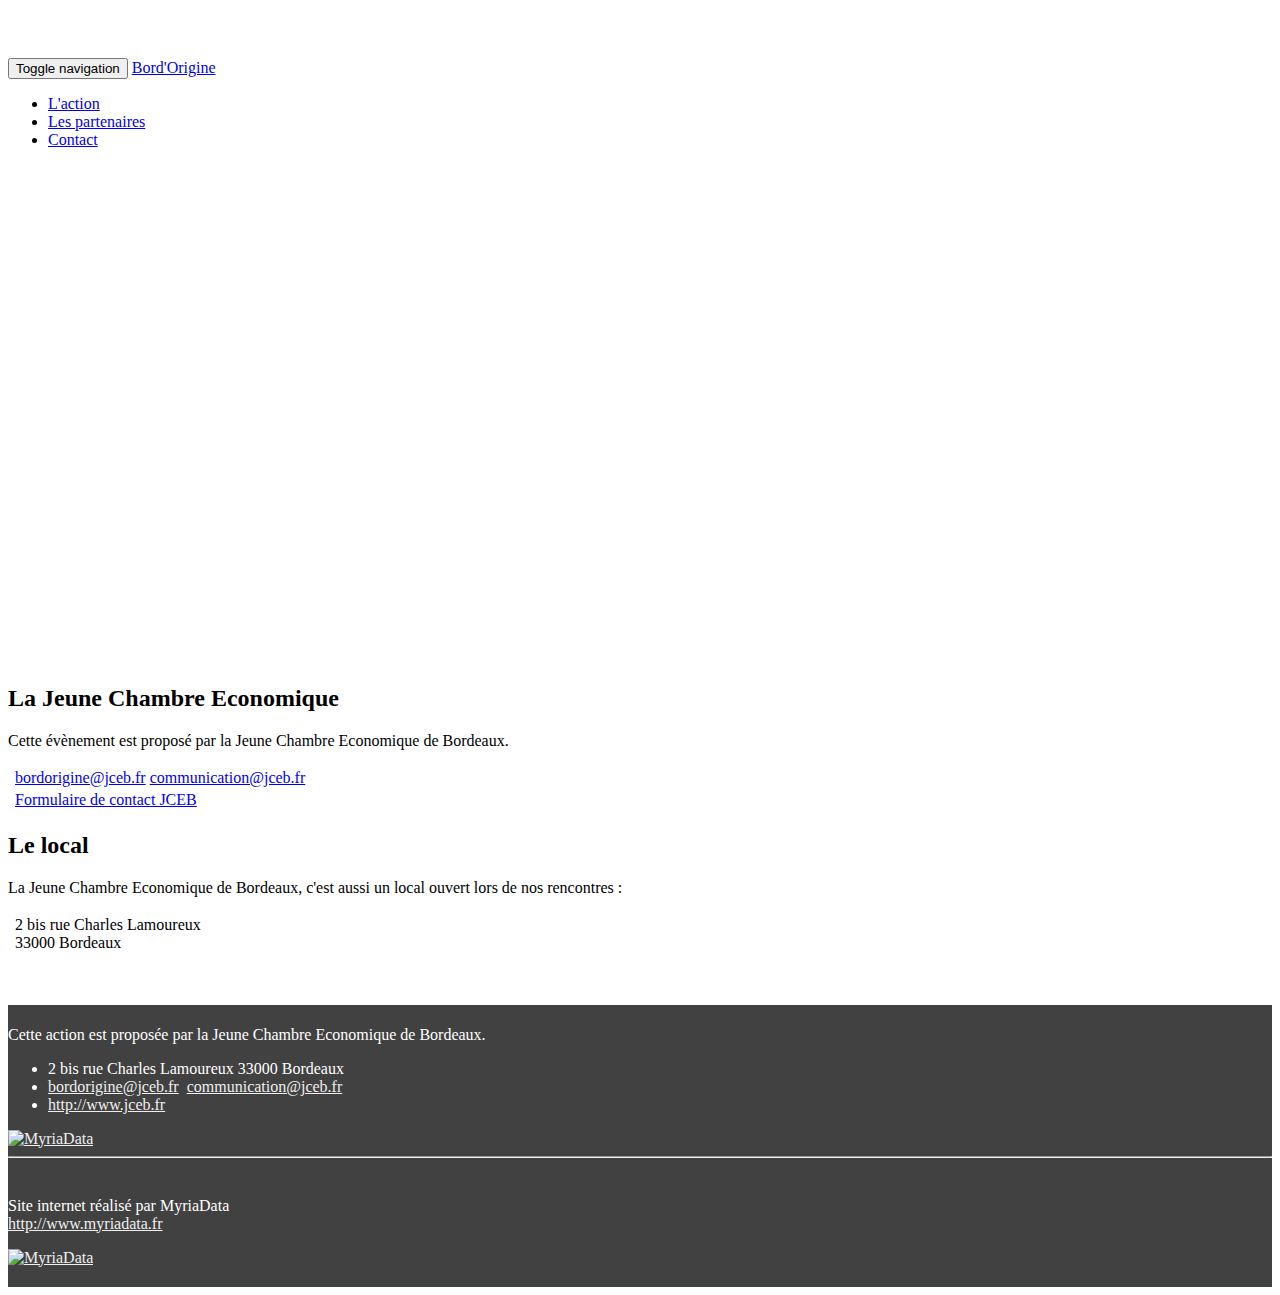
==== contact.html @ fde6119b "Commit overview event and init map exhibition" ====
<!DOCTYPE html>
<html>
<head lang="en">
<head lang="en">
    <meta charset="UTF-8">
    <meta name="viewport" content="width=device-width, initial-scale=1">
    <meta name="description" content="Site de BordOrigine, un projet de promotion des entreprises bordelaises. Jeune Chambre Economique de Bordeaux">
    <meta name="author" content="Jeune Chambre Economique de Bordeaux">

    <title>Bord'Origine - Jeune Chambre Economique de Bordeaux</title>
    <link href="css/bootstrap.min.css" rel="stylesheet" />
    <link href="css/bootstrap-theme.css" rel="stylesheet" />
    <link href="fontawesome/css/font-awesome.min.css" rel="stylesheet" />
    <link href="css/style.css" rel="stylesheet" />
</head>
<body>

<!-- Navbar -->
<nav class="navbar navbar-inverse navbar-fixed-top">
    <div class="container">
        <div class="navbar-header">
			<button type="button" class="navbar-toggle collapsed" data-toggle="collapse" data-target="#navbar" aria-expanded="false" aria-controls="navbar">
				<span class="sr-only">Toggle navigation</span>
				<span class="icon-bar"></span>
				<span class="icon-bar"></span>
				<span class="icon-bar"></span>
			</button>
            <a class="navbar-brand" href="index.html">Bord'Origine</a>
        </div>

        <div id="navbar" class="collapse navbar-collapse">
            <ul class="nav navbar-nav navbar-right">
                <li><a href="index.html">L'action</a></li>
                <li><a href="partenaires.html">Les partenaires</a></li>
                <li class="active"><a href="contact.html">Contact</a></li>
            </ul>
        </div>
    </div>
</nav> 

<!-- Google Map -->
<div id="carousel">
    <div class="row">
        <div class="col-md-12">
            <div id="map-canvas"></div>
        </div>
    </div>
</div>

<!-- Body -->
<div class="container">
	<div class="row">
		<div class="col-md-6">
			<h2 class="text-center"><strong>La Jeune Chambre Economique</strong></h2>
			<p>
                Cette évènement est proposé par la Jeune Chambre Economique de Bordeaux.
            </p>
            <div class="row">
                <div class="col-md-offset-2 col-md-6">
                    <table class="table borderless">
                        <tbody>
                        <tr>
                            <td><i class="fa fa-envelope"></i></td>
                            <td>
                                <a href="mailto:bordorigine@jceb.fr">bordorigine@jceb.fr</a>
                                <a href="mailto:communication@jceb.fr">communication@jceb.fr</a>
                            </td>
                        </tr>
                        <tr>
                            <td><i class="fa fa-link"></i></td>
                            <td>
                                <a href="http://www.jceb.fr/#!contact/c1z0x">Formulaire de contact JCEB</a>
                            </td>
                        </tr>
                        </tbody>
                    </table>
                </div>
            </div>
		</div>
		<div class="col-md-6">
			<h2 class="text-center"><strong>Le local</strong></h2>
			<p>La Jeune Chambre Economique de Bordeaux, c'est aussi un local ouvert lors de nos rencontres : </p>
			<div class="row">
				<div class="col-md-offset-2 col-md-6">
					<table class="table borderless">
						<tbody>
							<tr>
								<td><i class="fa fa-home"></i></td>
								<td>
									2 bis rue Charles Lamoureux <br />
									33000 Bordeaux
								</td>
							</tr>
						</tbody>
					</table>
				</div>
			</div>
		</div>
	</div>
</div>

<!-- footer -->
<div id="footer">
    <div class="container">
        <div class="row">
            <div class="col-md-6">
                <div>
                    <p>
                        Cette action est proposée par la Jeune Chambre Economique de Bordeaux.
                    </p>
                    <ul class="list-unstyled">
                        <li><i class="fa fa-home"></i> 2 bis rue Charles Lamoureux 33000 Bordeaux</li>
                        <li>
                            <i class="fa fa-envelope"></i>
                            <a href="mailto:bordorigine@jceb.fr">bordorigine@jceb.fr</a>&nbsp
                            <a href="mailto:communication@jceb.fr">communication@jceb.fr</a>
                        </li>
                        <li><i class="fa fa-link"></i> <a href="http://www.jceb.fr">http://www.jceb.fr</a></li>
                    </ul>
                </div>
            </div>
            <div class="col-md-6">
                <a href="http://www.jceb.fr">
                    <img class="pull-right" height="90px"
                         src="pictures/main/logo-jci-inverse.png" alt="MyriaData"/>
                </a>
            </div>
        </div>
        <hr/>
        <div class="row">
            <div id="copyright" class="col-md-6">
                <p class="text-muted pull-left">
                    Site internet réalisé par MyriaData <br class="hidden-lg hidden-md" />
                    <a href="http://www.myriadata.fr">http://www.myriadata.fr</a>
                </p>
            </div>
            <div class="col-md-6 hidden-xs hidden-sm">
                <a href="http://www.myriadata.fr">
                    <img class="pull-right" height="50px"
                         src="pictures/main/logo-myriadata-inverse.png" alt="MyriaData"/>
                </a>
            </div>
        </div>
    </div>
</div>

<script type="text/javascript" src="js/jquery-2.1.1.min.js"></script>
<script type="text/javascript" src="js/bootstrap.min.js"></script>
<script type="text/javascript" src="https://maps.googleapis.com/maps/api/js?key=AIzaSyBKuBVBJtADmfFpWTiRTHjdoXX9tCPtqVU"></script>

<script type="text/javascript" src="js/script.js"></script>

</body>
</html>
---- css/style.css ----
/*****************/
/* NAVBAR OFFSET */
/*****************/

body {
    padding-top: 50px;
}

/************/
/* Overview */
/************/

div.overview {
    margin: 3em
}

div.overview > div > h4 {
    text-align: center;
    text-transform: uppercase;
}

div.overview > div > img {
    display: block;
    margin: auto;
    height: 100px;
    width: 100px;
    padding: 1em;
}

div.overview > div > p {
    text-align: justify;
}

/**************************/
/* CUSTOMIZE THE CAROUSEL */
/**************************/

.carousel-control {
    height: 200px;
    margin-top: 150px;

    font-size: 120px;
    border: 0;
    z-index: 10;
    color: #ffffff;
    opacity: 1;

}

.carousel-control.left {
    background-image: -webkit-linear-gradient(left,rgba(0,0,0,0) 0,rgba(0,0,0,0) 0%);
    background-image: -o-linear-gradient(left,rgba(0,0,0,0) 0,rgba(0,0,0,0) 0%);
    background-image: -webkit-gradient(linear,left top,right top,from(rgba(0,0,0,0)),to(rgba(0,0,0,0)));
    background-image: linear-gradient(to right,rgba(0,0,0,0) 0,rgba(0,0,0,0) 0%);
}

.carousel-control.right {
    background-image: -webkit-linear-gradient(left,rgba(0,0,0,0) 0,rgba(0,0,0,0) 0%);
    background-image: -o-linear-gradient(left,rgba(0,0,0,0) 0,rgba(0,0,0,0) 0%);
    background-image: -webkit-gradient(linear,left top,right top,from(rgba(0,0,0,0)),to(rgba(0,0,0,0)));
    background-image: linear-gradient(to right,rgba(0,0,0,0) 0,rgba(0,0,0,0) 0%);
}

.carousel .item {
    height: 500px;
}
.carousel img {
    position: absolute;
    top: 0;
    left: 0;
    min-width: 100%;
    height: 500px;
}

.carousel-caption {
    padding-bottom: 180px;
}

.carousel-caption h1 {
    font-size: 60px;
}
.carousel-caption p {
    font-size: 40px;
}

/**********/
/* FOOTER */
/**********/

/* Set the fixed height of the footer here */
#footer {
    background-color:#414141;
    margin-top:50px;
    padding-top:5px;
    padding-bottom:20px;

    color: #ffffff;
}

#copyright {
    padding-top: 15px;
}

#footer a {
    color:#efefef;
}

#footer h4 {
    color: #aaaaaa;
}

/*******/
/* MAP */
/*******/

#map-canvas {
    min-height: 500px;
    margin: 0;
    padding: 0;
}

.map-exhibition {
    padding-left: 0;
    padding-right: 0;
}

#map-exhibition {
    min-height: 350px;
    margin: 0;
    padding: 0;
}

/*********/
/* TABLE */
/*********/
table.borderless td,table.borderless th{
    border: none !important;
}
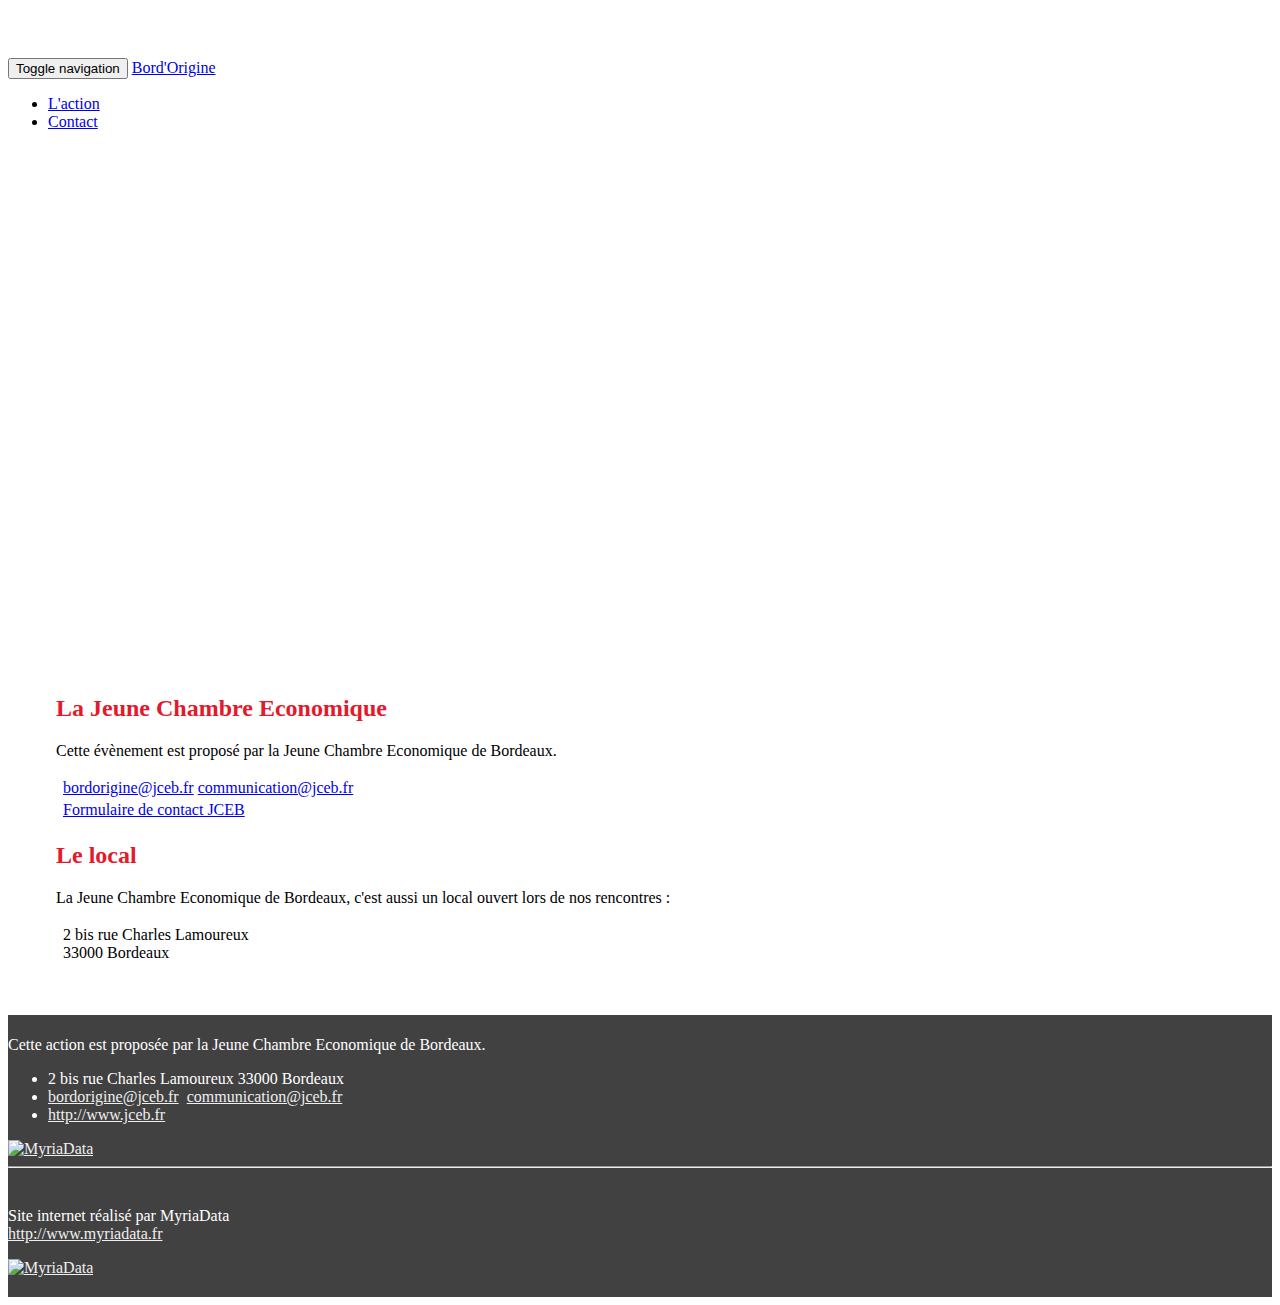
==== commit e41c0b68: "First production version with action and contact pages" ====
--- a/contact.html
+++ b/contact.html
@@ -31,7 +31,7 @@
         <div id="navbar" class="collapse navbar-collapse">
             <ul class="nav navbar-nav navbar-right">
                 <li><a href="index.html">L'action</a></li>
-                <li><a href="partenaires.html">Les partenaires</a></li>
+                <!--<li><a href="partenaires.html">Les partenaires</a></li>-->
                 <li class="active"><a href="contact.html">Contact</a></li>
             </ul>
         </div>
@@ -49,7 +49,7 @@
 
 <!-- Body -->
 <div class="container">
-	<div class="row">
+	<div class="row onepagerow">
 		<div class="col-md-6">
 			<h2 class="text-center"><strong>La Jeune Chambre Economique</strong></h2>
 			<p>
--- a/css/style.css
+++ b/css/style.css
@@ -6,20 +6,37 @@
     padding-top: 50px;
 }
 
-/************/
-/* Overview */
-/************/
+/**********/
+/* Global */
+/**********/
 
-div.overview {
-    margin: 3em
+strong {
+    color: #e21a2b;
 }
 
-div.overview > div > h4 {
+/****************/
+/* One page row */
+/****************/
+
+div.onepagerow {
+    margin: 3em;
+}
+
+div.onepagerow > div > h4 {
     text-align: center;
     text-transform: uppercase;
 }
 
-div.overview > div > img {
+div.onepagerow > div > h4.appendH4 {
+    padding-top: 2em
+}
+
+div.onepagerow > div > h5 {
+    text-align: center;
+    text-transform: uppercase;
+}
+
+.itemLogo {
     display: block;
     margin: auto;
     height: 100px;
@@ -27,8 +44,18 @@
     padding: 1em;
 }
 
-div.overview > div > p {
+div.onepagerow > div > p {
     text-align: justify;
+}
+
+.onepagerow-fluid {
+    padding-left: 0;
+    padding-right: 0;
+}
+
+img.wide-fluid {
+    height: 500px;
+    min-width: 100%;
 }
 
 /**************************/
@@ -119,11 +146,6 @@
     padding: 0;
 }
 
-.map-exhibition {
-    padding-left: 0;
-    padding-right: 0;
-}
-
 #map-exhibition {
     min-height: 350px;
     margin: 0;
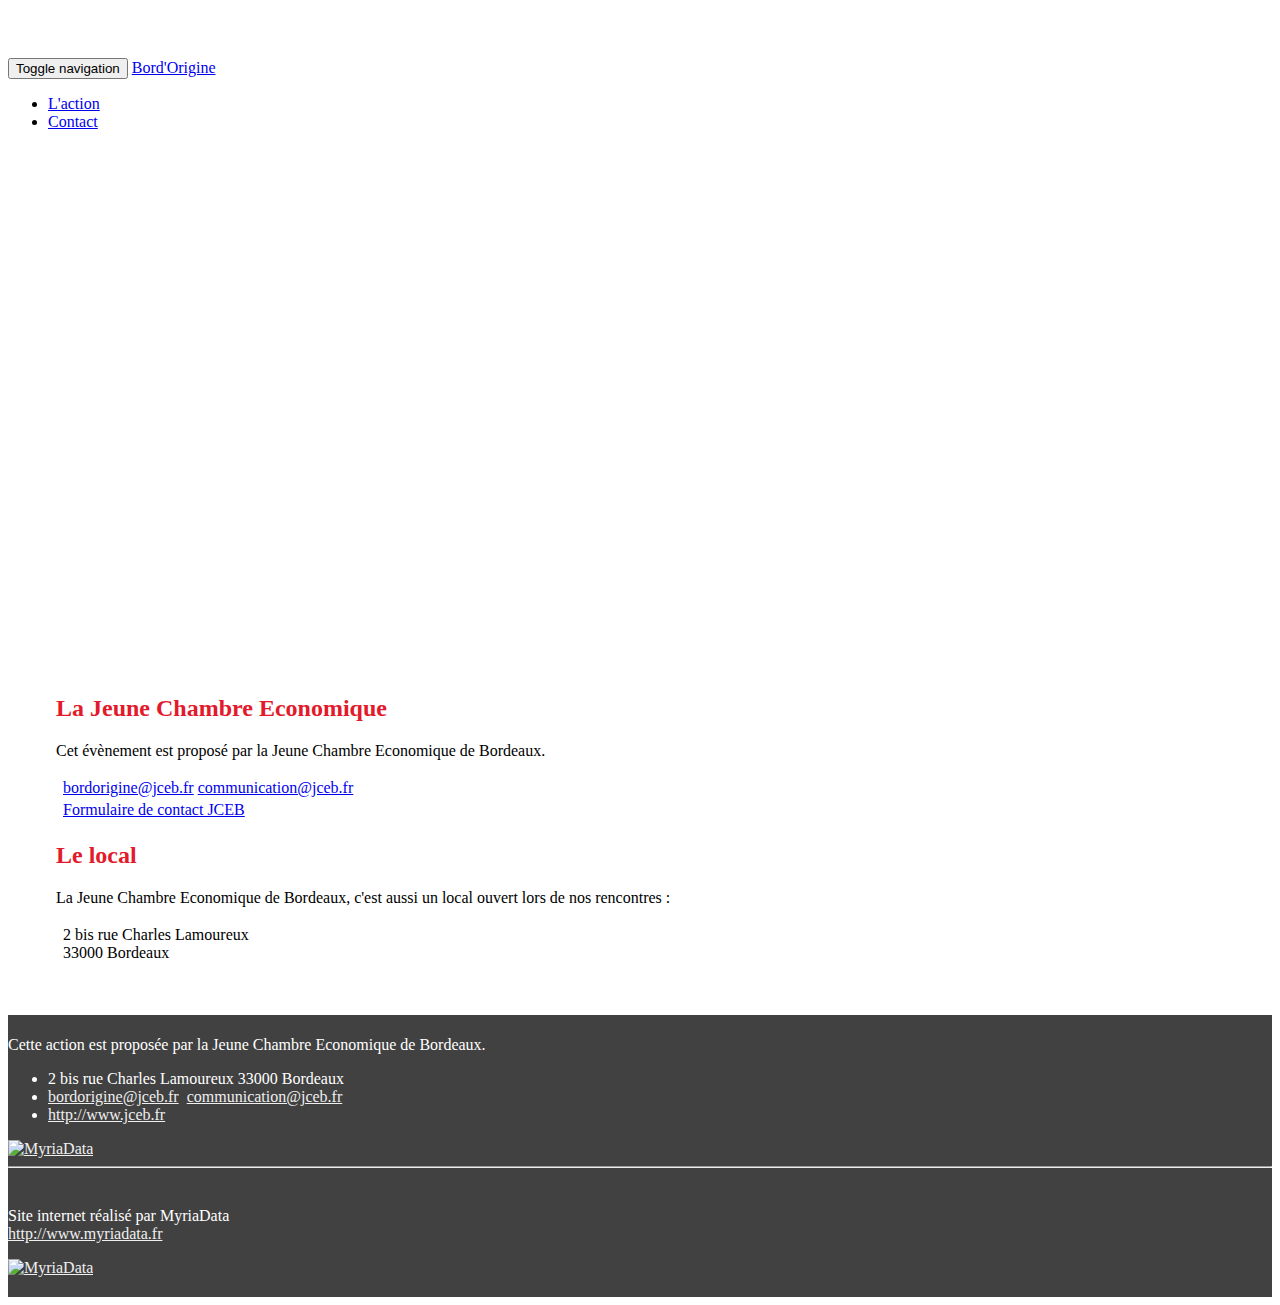
==== commit 8a36db78: "Google Analytics" ====
--- a/contact.html
+++ b/contact.html
@@ -7,7 +7,12 @@
     <meta name="description" content="Site de BordOrigine, un projet de promotion des entreprises bordelaises. Jeune Chambre Economique de Bordeaux">
     <meta name="author" content="Jeune Chambre Economique de Bordeaux">
 
+    <meta property="og:title" content="Bord'Origine - Contact" />
+    <meta property="og:description" content="Projet de promotion des entreprises bordelaises - Jeune Chambre Economique de Bordeaux - Contact" />
+    <meta property="og:image" content="http://www.bordorigine.fr/pictures/logo/logo.png" />
+
     <title>Bord'Origine - Jeune Chambre Economique de Bordeaux</title>
+    <link rel="image_src" src="pictures/logo/logo.png" />
     <link href="css/bootstrap.min.css" rel="stylesheet" />
     <link href="css/bootstrap-theme.css" rel="stylesheet" />
     <link href="fontawesome/css/font-awesome.min.css" rel="stylesheet" />
@@ -53,7 +58,7 @@
 		<div class="col-md-6">
 			<h2 class="text-center"><strong>La Jeune Chambre Economique</strong></h2>
 			<p>
-                Cette évènement est proposé par la Jeune Chambre Economique de Bordeaux.
+                Cet évènement est proposé par la Jeune Chambre Economique de Bordeaux.
             </p>
             <div class="row">
                 <div class="col-md-offset-2 col-md-6">
@@ -150,5 +155,15 @@
 
 <script type="text/javascript" src="js/script.js"></script>
 
+<script>
+    (function(i,s,o,g,r,a,m){i['GoogleAnalyticsObject']=r;i[r]=i[r]||function(){
+                (i[r].q=i[r].q||[]).push(arguments)},i[r].l=1*new Date();a=s.createElement(o),
+            m=s.getElementsByTagName(o)[0];a.async=1;a.src=g;m.parentNode.insertBefore(a,m)
+    })(window,document,'script','//www.google-analytics.com/analytics.js','ga');
+
+    ga('create', 'UA-63400192-1', 'auto');
+    ga('send', 'pageview');
+</script>
+
 </body>
 </html>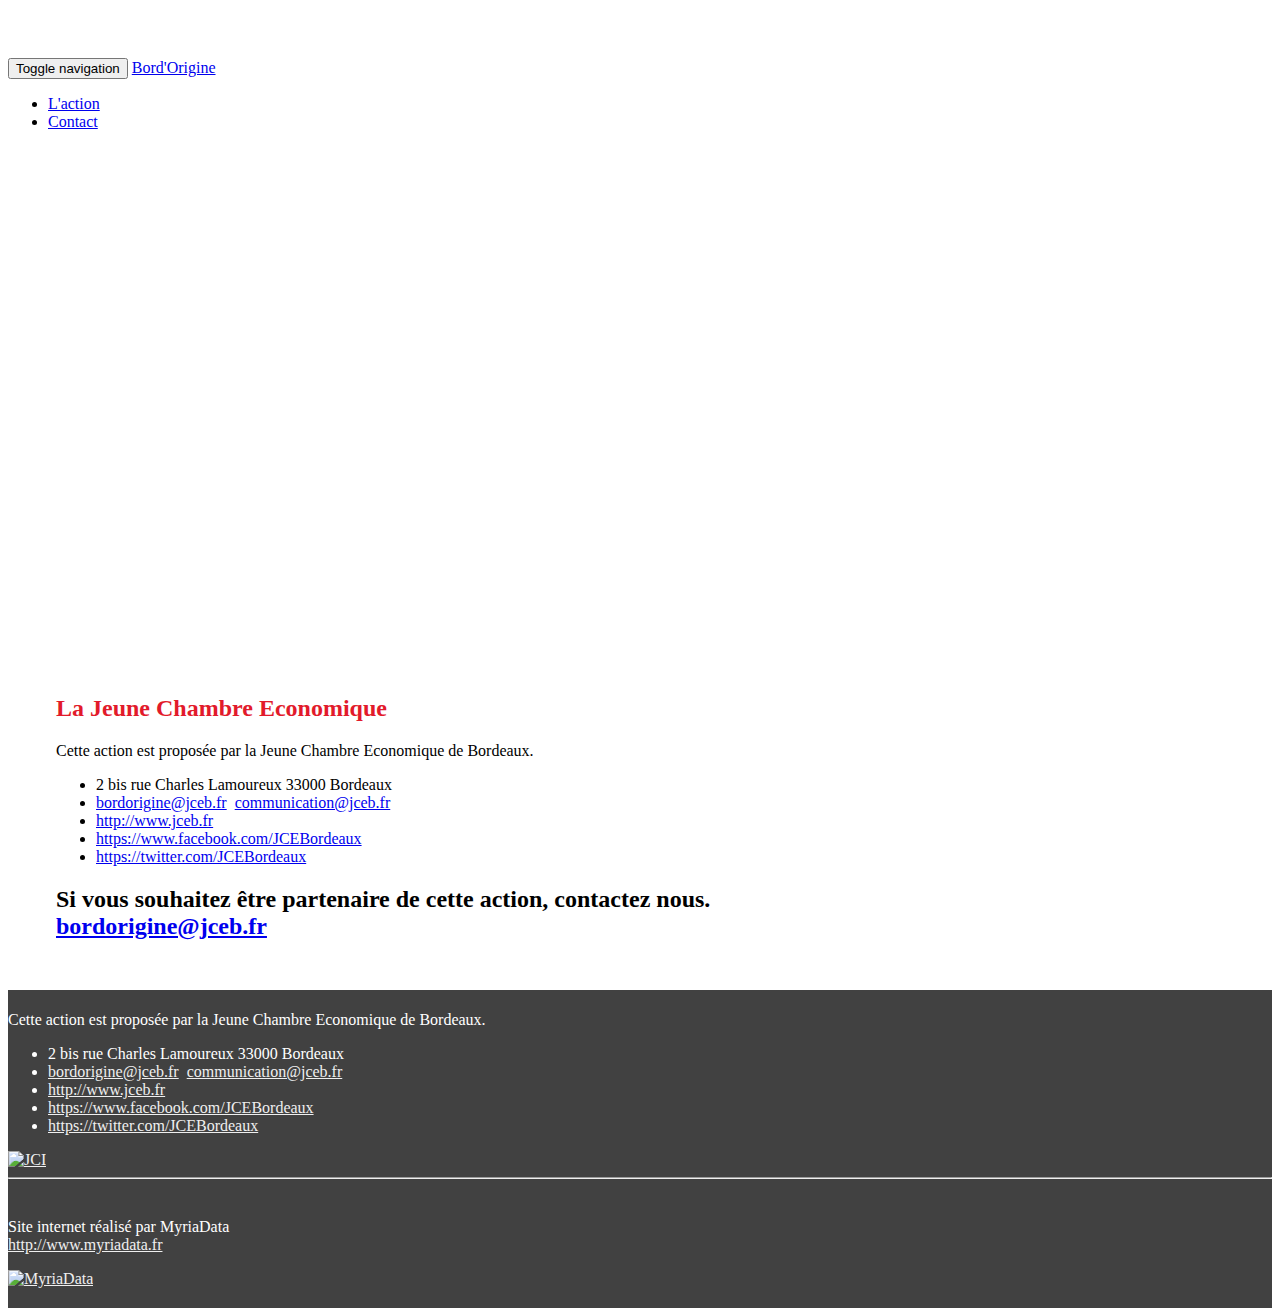
==== commit 953cbef5: "Responsive fix" ====
--- a/contact.html
+++ b/contact.html
@@ -9,7 +9,7 @@
 
     <meta property="og:title" content="Bord'Origine - Contact" />
     <meta property="og:description" content="Projet de promotion des entreprises bordelaises - Jeune Chambre Economique de Bordeaux - Contact" />
-    <meta property="og:image" content="http://www.bordorigine.fr/pictures/logo/logo.png" />
+    <meta property="og:image" content="http://www.bordorigine.fr/pictures/logo/logo-bordorigine.png" />
 
     <title>Bord'Origine - Jeune Chambre Economique de Bordeaux</title>
     <link rel="image_src" src="pictures/logo/logo.png" />
@@ -44,7 +44,7 @@
 </nav> 
 
 <!-- Google Map -->
-<div id="carousel">
+<div id="carousel" class="hidden-sm hidden-xs">
     <div class="row">
         <div class="col-md-12">
             <div id="map-canvas"></div>
@@ -57,57 +57,38 @@
 	<div class="row onepagerow">
 		<div class="col-md-6">
 			<h2 class="text-center"><strong>La Jeune Chambre Economique</strong></h2>
-			<p>
-                Cet évènement est proposé par la Jeune Chambre Economique de Bordeaux.
-            </p>
-            <div class="row">
-                <div class="col-md-offset-2 col-md-6">
-                    <table class="table borderless">
-                        <tbody>
-                        <tr>
-                            <td><i class="fa fa-envelope"></i></td>
-                            <td>
-                                <a href="mailto:bordorigine@jceb.fr">bordorigine@jceb.fr</a>
-                                <a href="mailto:communication@jceb.fr">communication@jceb.fr</a>
-                            </td>
-                        </tr>
-                        <tr>
-                            <td><i class="fa fa-link"></i></td>
-                            <td>
-                                <a href="http://www.jceb.fr/#!contact/c1z0x">Formulaire de contact JCEB</a>
-                            </td>
-                        </tr>
-                        </tbody>
-                    </table>
-                </div>
+            <div>
+                <p>
+                    Cette action est proposée par la Jeune Chambre Economique de Bordeaux.
+                </p>
+                <ul>
+                    <li><i class="fa fa-home"></i> 2 bis rue Charles Lamoureux 33000 Bordeaux</li>
+                    <li>
+                        <i class="fa fa-envelope"></i>
+                        <a href="mailto:bordorigine@jceb.fr">bordorigine@jceb.fr</a>&nbsp
+                        <a href="mailto:communication@jceb.fr">communication@jceb.fr</a>
+                    </li>
+                    <li><i class="fa fa-link"></i> <a href="http://www.jceb.fr">http://www.jceb.fr</a></li>
+                    <li><i class="fa fa-facebook-square"></i> <a href="https://www.facebook.com/JCEBordeaux">https://www.facebook.com/JCEBordeaux</a></li>
+                    <li><i class="fa fa-twitter-square"></i> <a href="https://twitter.com/JCEBordeaux">https://twitter.com/JCEBordeaux</a></li>
+                </ul>
             </div>
 		</div>
-		<div class="col-md-6">
-			<h2 class="text-center"><strong>Le local</strong></h2>
-			<p>La Jeune Chambre Economique de Bordeaux, c'est aussi un local ouvert lors de nos rencontres : </p>
-			<div class="row">
-				<div class="col-md-offset-2 col-md-6">
-					<table class="table borderless">
-						<tbody>
-							<tr>
-								<td><i class="fa fa-home"></i></td>
-								<td>
-									2 bis rue Charles Lamoureux <br />
-									33000 Bordeaux
-								</td>
-							</tr>
-						</tbody>
-					</table>
-				</div>
-			</div>
-		</div>
+        <div class="col-md-6">
+            <div class="jumbotron text-center">
+                <h2>
+                    Si vous souhaitez être partenaire de cette action, contactez nous.
+                    <br /><a href="mailto:bordorigine@jceb.fr">bordorigine@jceb.fr</a>
+                </h2>
+            </div>
+        </div>
 	</div>
 </div>
 
 <!-- footer -->
 <div id="footer">
     <div class="container">
-        <div class="row">
+        <div class="row vertical-align">
             <div class="col-md-6">
                 <div>
                     <p>
@@ -121,13 +102,15 @@
                             <a href="mailto:communication@jceb.fr">communication@jceb.fr</a>
                         </li>
                         <li><i class="fa fa-link"></i> <a href="http://www.jceb.fr">http://www.jceb.fr</a></li>
+                        <li><i class="fa fa-facebook-square"></i> <a href="https://www.facebook.com/JCEBordeaux">https://www.facebook.com/JCEBordeaux</a></li>
+                        <li><i class="fa fa-twitter-square"></i> <a href="https://twitter.com/JCEBordeaux">https://twitter.com/JCEBordeaux</a></li>
                     </ul>
                 </div>
             </div>
             <div class="col-md-6">
                 <a href="http://www.jceb.fr">
                     <img class="pull-right" height="90px"
-                         src="pictures/main/logo-jci-inverse.png" alt="MyriaData"/>
+                         src="pictures/main/logo-jci-inverse.png" alt="JCI"/>
                 </a>
             </div>
         </div>
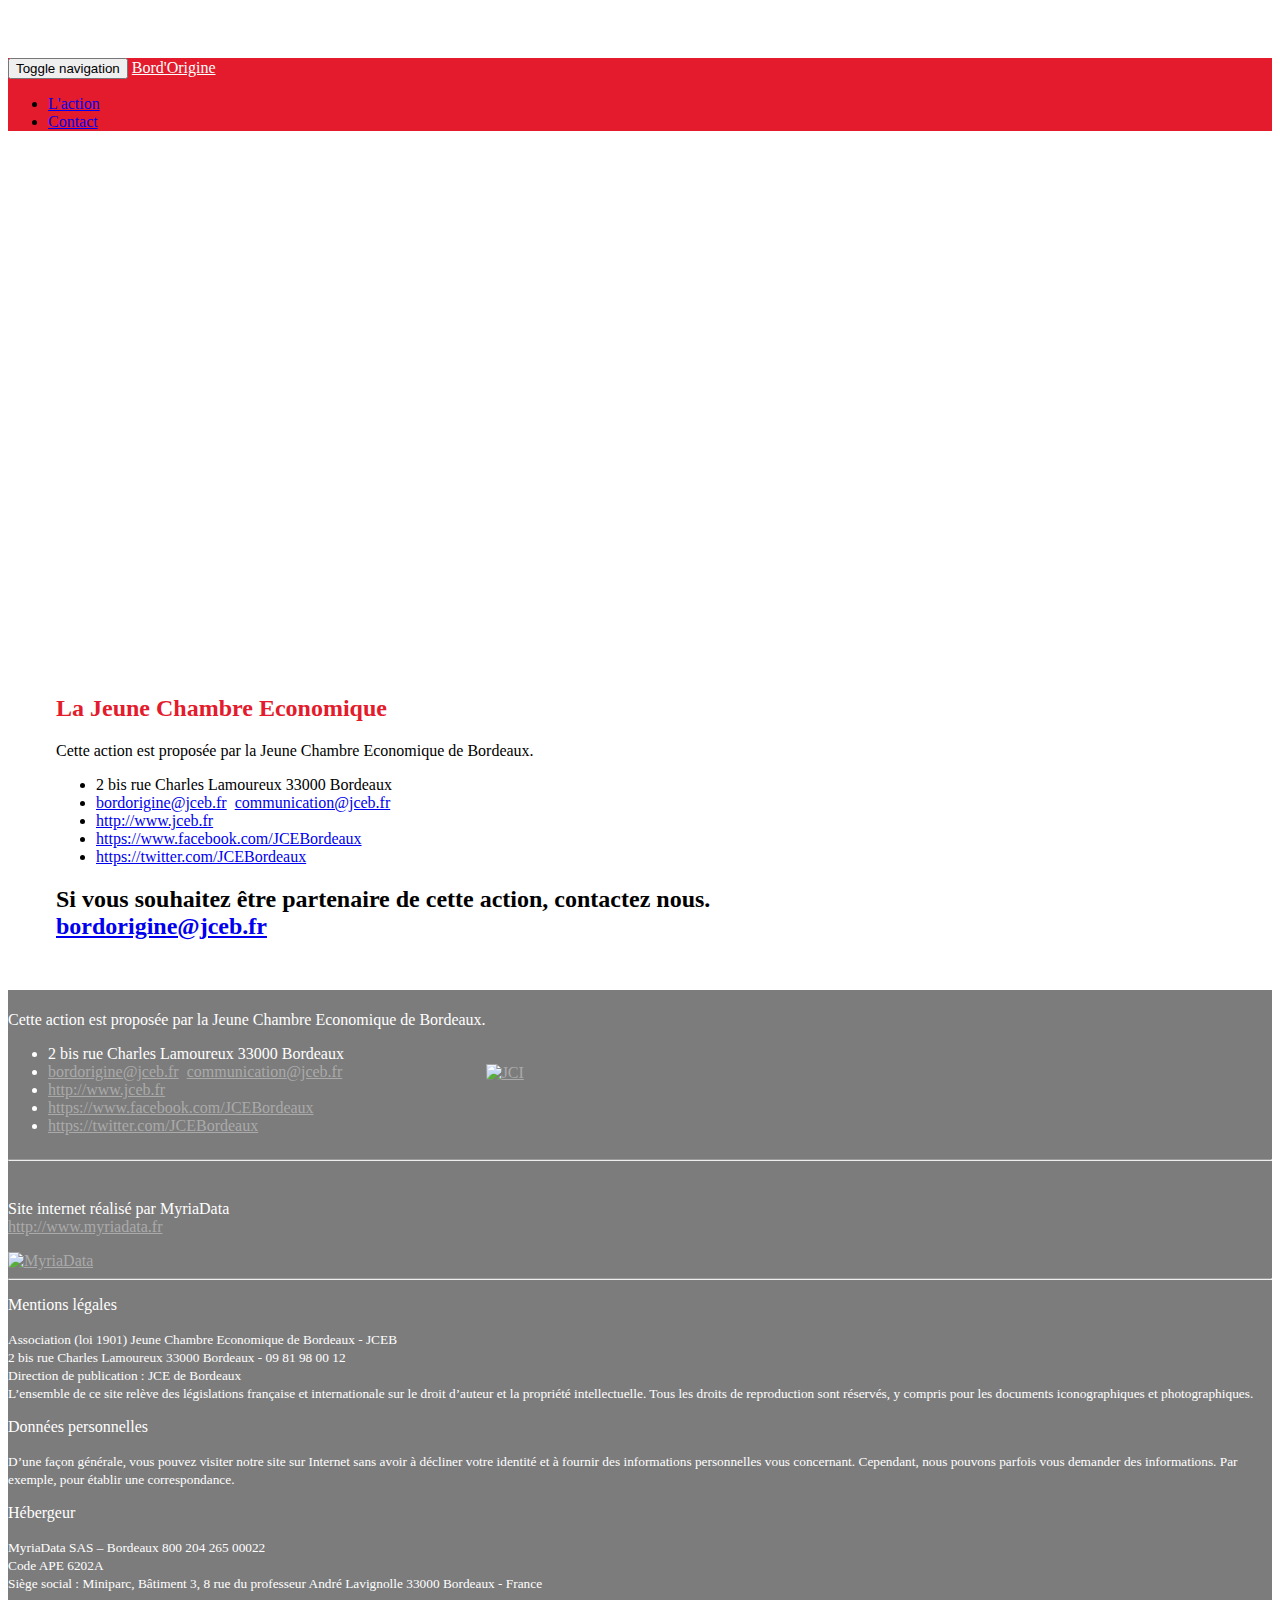
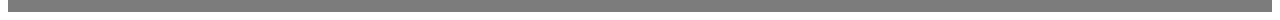
==== commit e0e47ea2: "Legal notes host" ====
--- a/contact.html
+++ b/contact.html
@@ -41,7 +41,7 @@
             </ul>
         </div>
     </div>
-</nav> 
+</nav>
 
 <!-- Google Map -->
 <div id="carousel" class="hidden-sm hidden-xs">
@@ -129,6 +129,34 @@
                 </a>
             </div>
         </div>
+        <hr />
+        <div class="row">
+          <div class="col-md-4">
+            <p>Mentions légales</p>
+            <small>
+              Association (loi 1901) Jeune Chambre Economique de Bordeaux - JCEB<br />
+              2 bis rue Charles Lamoureux 33000 Bordeaux - 09 81 98 00 12<br />
+              Direction de publication : JCE de Bordeaux<br />
+              L’ensemble de ce site relève des législations française et internationale sur le droit d’auteur et la propriété intellectuelle.
+              Tous les droits de reproduction sont réservés, y compris pour les documents iconographiques et photographiques.<br />
+            </small>
+          </div>
+          <div class="col-md-4">
+            <p>Données personnelles</p>
+            <small>
+              D’une façon générale, vous pouvez visiter notre site sur Internet sans avoir à décliner votre identité et à fournir des informations
+              personnelles vous concernant. Cependant, nous pouvons parfois vous demander des informations. Par exemple, pour établir une correspondance.<br />
+            </small>
+          </div>
+          <div class="col-md-4">
+            <p>Hébergeur</p>
+            <small>
+              MyriaData SAS – Bordeaux 800 204 265 00022<br />
+              Code APE 6202A <!--– N° TVA : FR 22 424 761 419--><br />
+              Siège social : Miniparc, Bâtiment 3, 8 rue du professeur André Lavignolle 33000 Bordeaux - France<br />
+            </small>
+          </div>
+        </div>
     </div>
 </div>
 
@@ -149,4 +177,4 @@
 </script>
 
 </body>
-</html>+</html>
--- a/css/style.css
+++ b/css/style.css
@@ -7,16 +7,42 @@
 }
 
 /**********/
+/* Navbar */
+/**********/
+
+.navbar-inverse {
+     background-color: #e31b2c; /* 227 - 27 - 44 */
+     background-image: linear-gradient(to right, #e31b2c, #e31b2c);
+     border-width: 0;
+ }
+
+.navbar-brand {
+    color : #fff !important;
+}
+
+.navbar-brand:hover {
+    color : #fff !important;
+}
+
+/**********/
 /* Global */
 /**********/
 
 strong {
-    color: #e21a2b;
+    color: #e31b2c;
 }
-
 /****************/
 /* One page row */
 /****************/
+
+.container-bg-bis {
+    background-color: #f0f0f0;
+}
+
+.vertical-align {
+    display: flex;
+    align-items: center;
+}
 
 div.onepagerow {
     margin: 3em;
@@ -63,8 +89,8 @@
 /**************************/
 
 .carousel-control {
-    height: 200px;
-    margin-top: 150px;
+    height: 160px;
+    margin-top: 120px;
 
     font-size: 120px;
     border: 0;
@@ -89,7 +115,7 @@
 }
 
 .carousel .item {
-    height: 500px;
+    height: 400px;
 }
 .carousel img {
     position: absolute;
@@ -100,7 +126,7 @@
 }
 
 .carousel-caption {
-    padding-bottom: 180px;
+    padding-bottom: 100px;
 }
 
 .carousel-caption h1 {
@@ -116,12 +142,15 @@
 
 /* Set the fixed height of the footer here */
 #footer {
-    background-color:#414141;
+    background-color: #7c7c7c;
+    background-image: linear-gradient(to right, #7c7c7c, #7c7c7c);
+    border-width: 0;
+
     margin-top:50px;
     padding-top:5px;
     padding-bottom:20px;
 
-    color: #ffffff;
+    color: #fff;
 }
 
 #copyright {
@@ -129,11 +158,11 @@
 }
 
 #footer a {
-    color:#efefef;
+    color:#aaa;
 }
 
 #footer h4 {
-    color: #aaaaaa;
+    color: #aaa;
 }
 
 /*******/
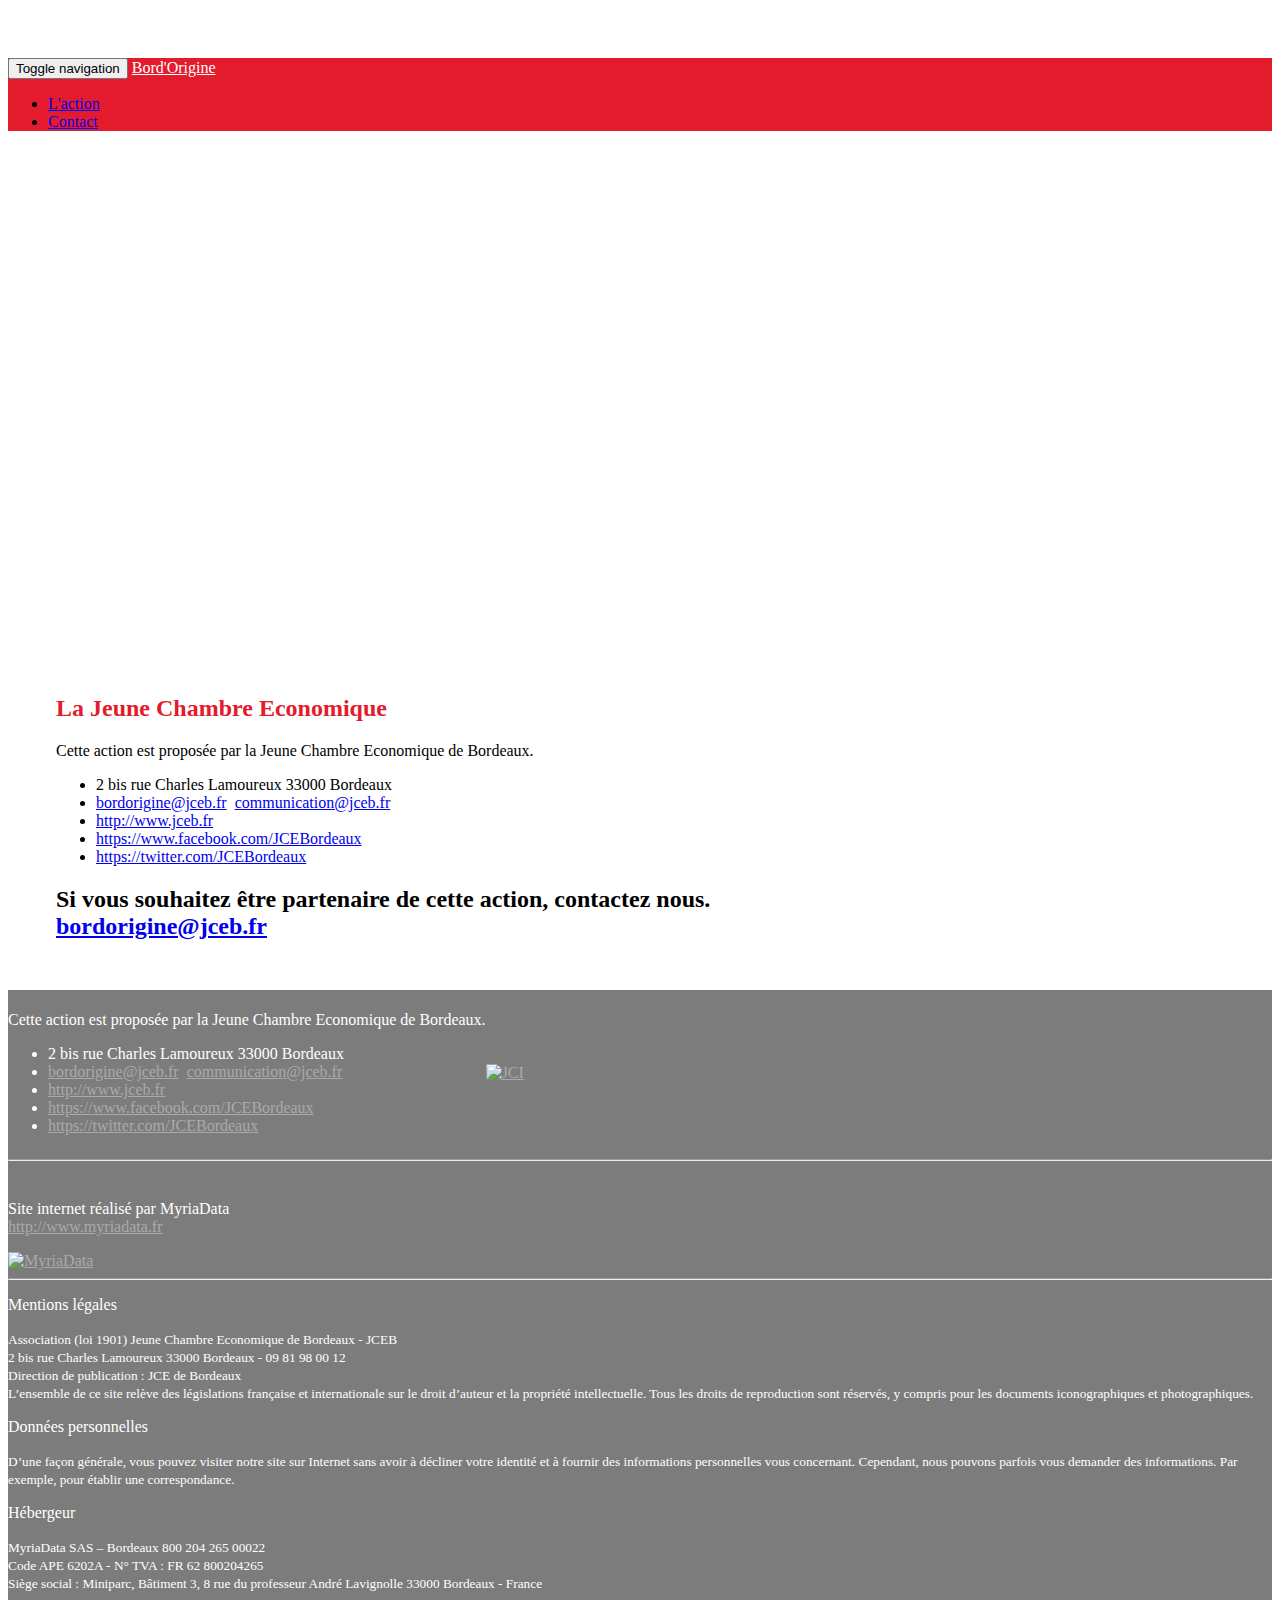
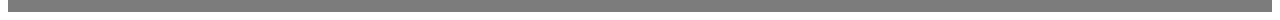
==== commit 305c0d2b: "legal notes TVA" ====
--- a/contact.html
+++ b/contact.html
@@ -1,6 +1,5 @@
 <!DOCTYPE html>
 <html>
-<head lang="en">
 <head lang="en">
     <meta charset="UTF-8">
     <meta name="viewport" content="width=device-width, initial-scale=1">
@@ -12,7 +11,6 @@
     <meta property="og:image" content="http://www.bordorigine.fr/pictures/logo/logo-bordorigine.png" />
 
     <title>Bord'Origine - Jeune Chambre Economique de Bordeaux</title>
-    <link rel="image_src" src="pictures/logo/logo.png" />
     <link href="css/bootstrap.min.css" rel="stylesheet" />
     <link href="css/bootstrap-theme.css" rel="stylesheet" />
     <link href="fontawesome/css/font-awesome.min.css" rel="stylesheet" />
@@ -65,7 +63,7 @@
                     <li><i class="fa fa-home"></i> 2 bis rue Charles Lamoureux 33000 Bordeaux</li>
                     <li>
                         <i class="fa fa-envelope"></i>
-                        <a href="mailto:bordorigine@jceb.fr">bordorigine@jceb.fr</a>&nbsp
+                        <a href="mailto:bordorigine@jceb.fr">bordorigine@jceb.fr</a>&nbsp;
                         <a href="mailto:communication@jceb.fr">communication@jceb.fr</a>
                     </li>
                     <li><i class="fa fa-link"></i> <a href="http://www.jceb.fr">http://www.jceb.fr</a></li>
@@ -98,7 +96,7 @@
                         <li><i class="fa fa-home"></i> 2 bis rue Charles Lamoureux 33000 Bordeaux</li>
                         <li>
                             <i class="fa fa-envelope"></i>
-                            <a href="mailto:bordorigine@jceb.fr">bordorigine@jceb.fr</a>&nbsp
+                            <a href="mailto:bordorigine@jceb.fr">bordorigine@jceb.fr</a>&nbsp;
                             <a href="mailto:communication@jceb.fr">communication@jceb.fr</a>
                         </li>
                         <li><i class="fa fa-link"></i> <a href="http://www.jceb.fr">http://www.jceb.fr</a></li>
@@ -109,7 +107,7 @@
             </div>
             <div class="col-md-6">
                 <a href="http://www.jceb.fr">
-                    <img class="pull-right" height="90px"
+                    <img id="footer-jci-logo" class="pull-right"
                          src="pictures/main/logo-jci-inverse.png" alt="JCI"/>
                 </a>
             </div>
@@ -117,14 +115,14 @@
         <hr/>
         <div class="row">
             <div id="copyright" class="col-md-6">
-                <p class="text-muted pull-left">
+                <p class="pull-left">
                     Site internet réalisé par MyriaData <br class="hidden-lg hidden-md" />
                     <a href="http://www.myriadata.fr">http://www.myriadata.fr</a>
                 </p>
             </div>
             <div class="col-md-6 hidden-xs hidden-sm">
                 <a href="http://www.myriadata.fr">
-                    <img class="pull-right" height="50px"
+                    <img id="footer-myriadata-logo" class="pull-right"
                          src="pictures/main/logo-myriadata-inverse.png" alt="MyriaData"/>
                 </a>
             </div>
@@ -152,7 +150,7 @@
             <p>Hébergeur</p>
             <small>
               MyriaData SAS – Bordeaux 800 204 265 00022<br />
-              Code APE 6202A <!--– N° TVA : FR 22 424 761 419--><br />
+              Code APE 6202A - N° TVA : FR 62 800204265<br />
               Siège social : Miniparc, Bâtiment 3, 8 rue du professeur André Lavignolle 33000 Bordeaux - France<br />
             </small>
           </div>
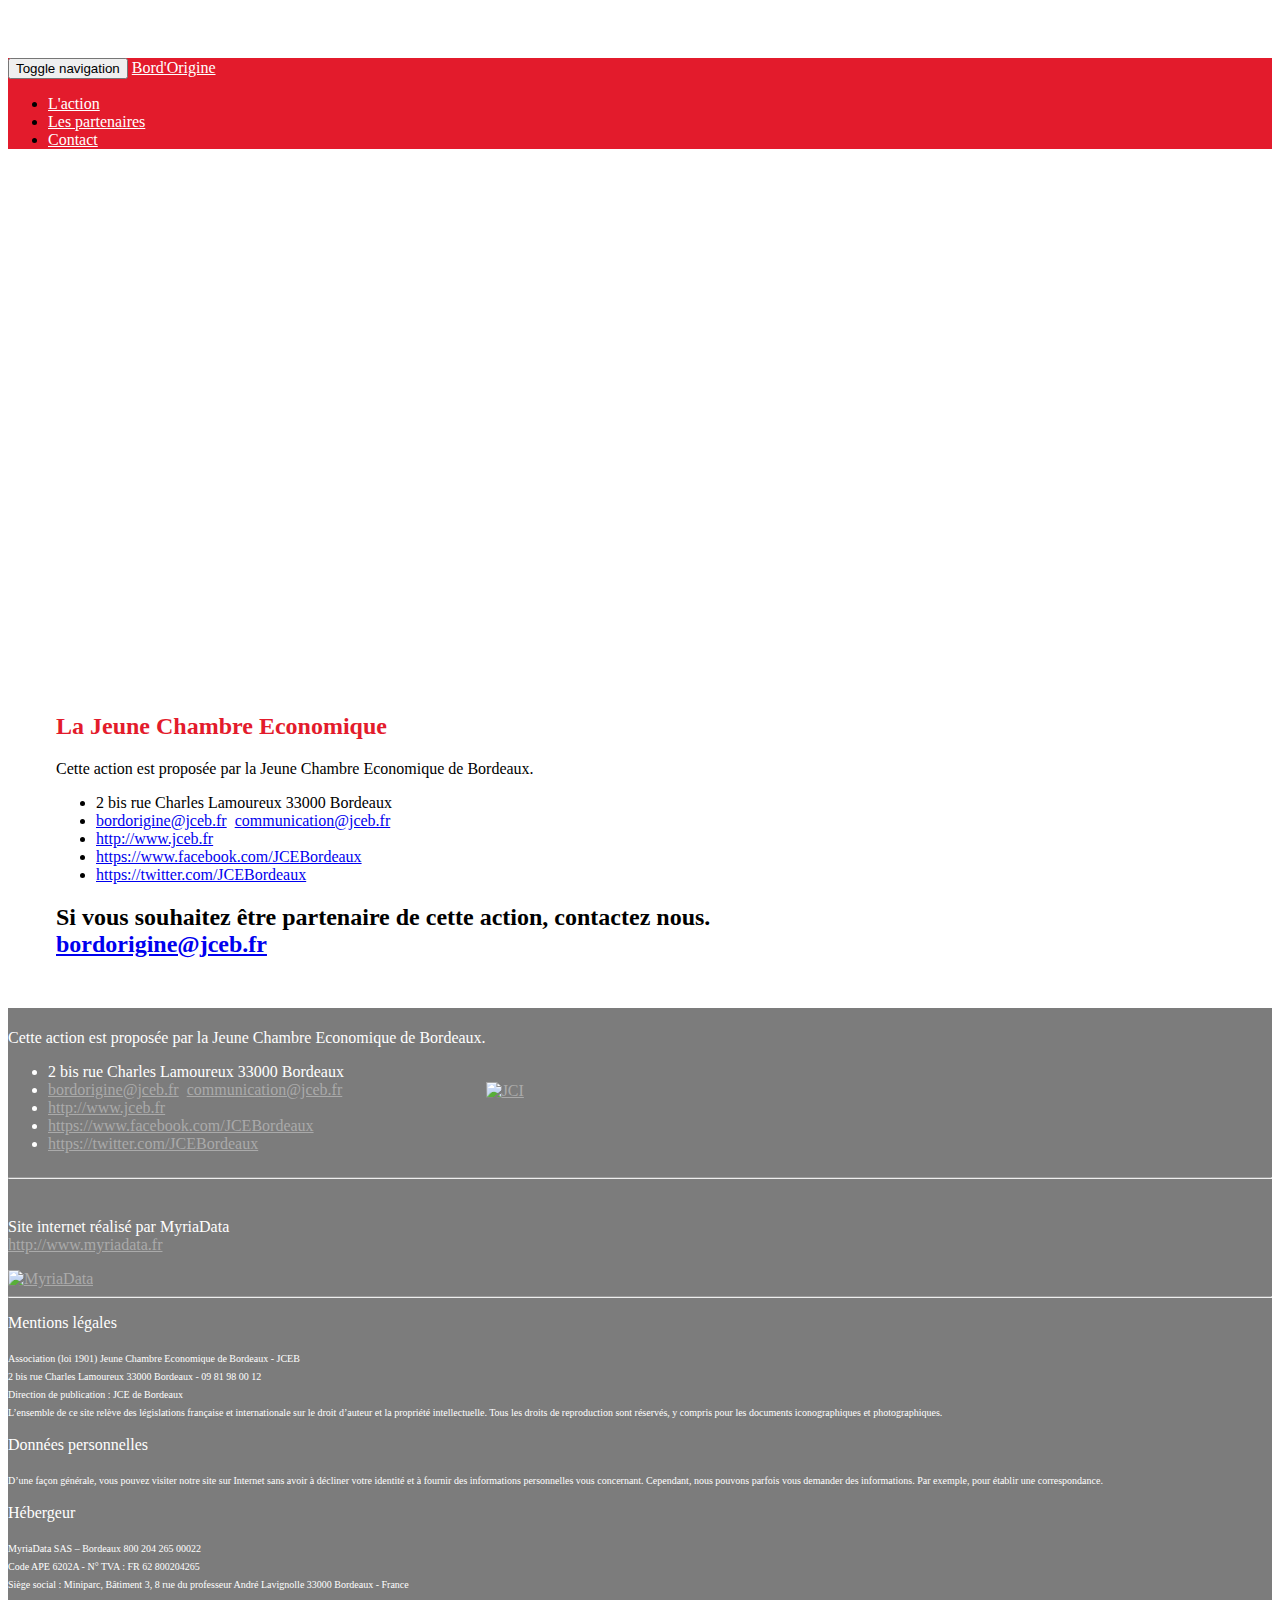
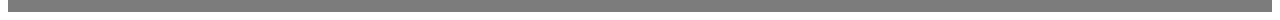
==== commit 2aa3dc1b: "Partners layout" ====
--- a/contact.html
+++ b/contact.html
@@ -34,7 +34,7 @@
         <div id="navbar" class="collapse navbar-collapse">
             <ul class="nav navbar-nav navbar-right">
                 <li><a href="index.html">L'action</a></li>
-                <!--<li><a href="partenaires.html">Les partenaires</a></li>-->
+                <li><a href="partenaires.html">Les partenaires</a></li>
                 <li class="active"><a href="contact.html">Contact</a></li>
             </ul>
         </div>
@@ -168,7 +168,7 @@
     (function(i,s,o,g,r,a,m){i['GoogleAnalyticsObject']=r;i[r]=i[r]||function(){
                 (i[r].q=i[r].q||[]).push(arguments)},i[r].l=1*new Date();a=s.createElement(o),
             m=s.getElementsByTagName(o)[0];a.async=1;a.src=g;m.parentNode.insertBefore(a,m)
-    })(window,document,'script','//www.google-analytics.com/analytics.js','ga');
+    })(window,document,'script','http://www.google-analytics.com/analytics.js','ga');
 
     ga('create', 'UA-63400192-1', 'auto');
     ga('send', 'pageview');
--- a/css/style.css
+++ b/css/style.css
@@ -24,6 +24,10 @@
     color : #fff !important;
 }
 
+#navbar > ul > li > a {
+    color : #fff !important;
+}
+
 /**********/
 /* Global */
 /**********/
@@ -31,6 +35,7 @@
 strong {
     color: #e31b2c;
 }
+
 /****************/
 /* One page row */
 /****************/
@@ -136,6 +141,24 @@
     font-size: 40px;
 }
 
+/*********/
+/* TABLE */
+/*********/
+table.borderless td,table.borderless th{
+    border: none !important;
+}
+
+/********/
+/* LOGO */
+/********/
+.logo-partenaire-platine {
+    height:15em;
+}
+
+.logo-partenaire-entreprise {
+    height:7em;
+}
+
 /**********/
 /* FOOTER */
 /**********/
@@ -165,6 +188,18 @@
     color: #aaa;
 }
 
+#footer-jci-logo {
+    height: 90px;
+}
+
+#footer-myriadata-logo {
+    height: 50px;
+}
+
+small {
+  font-size: 10px;
+}
+
 /*******/
 /* MAP */
 /*******/
@@ -180,10 +215,3 @@
     margin: 0;
     padding: 0;
 }
-
-/*********/
-/* TABLE */
-/*********/
-table.borderless td,table.borderless th{
-    border: none !important;
-}
